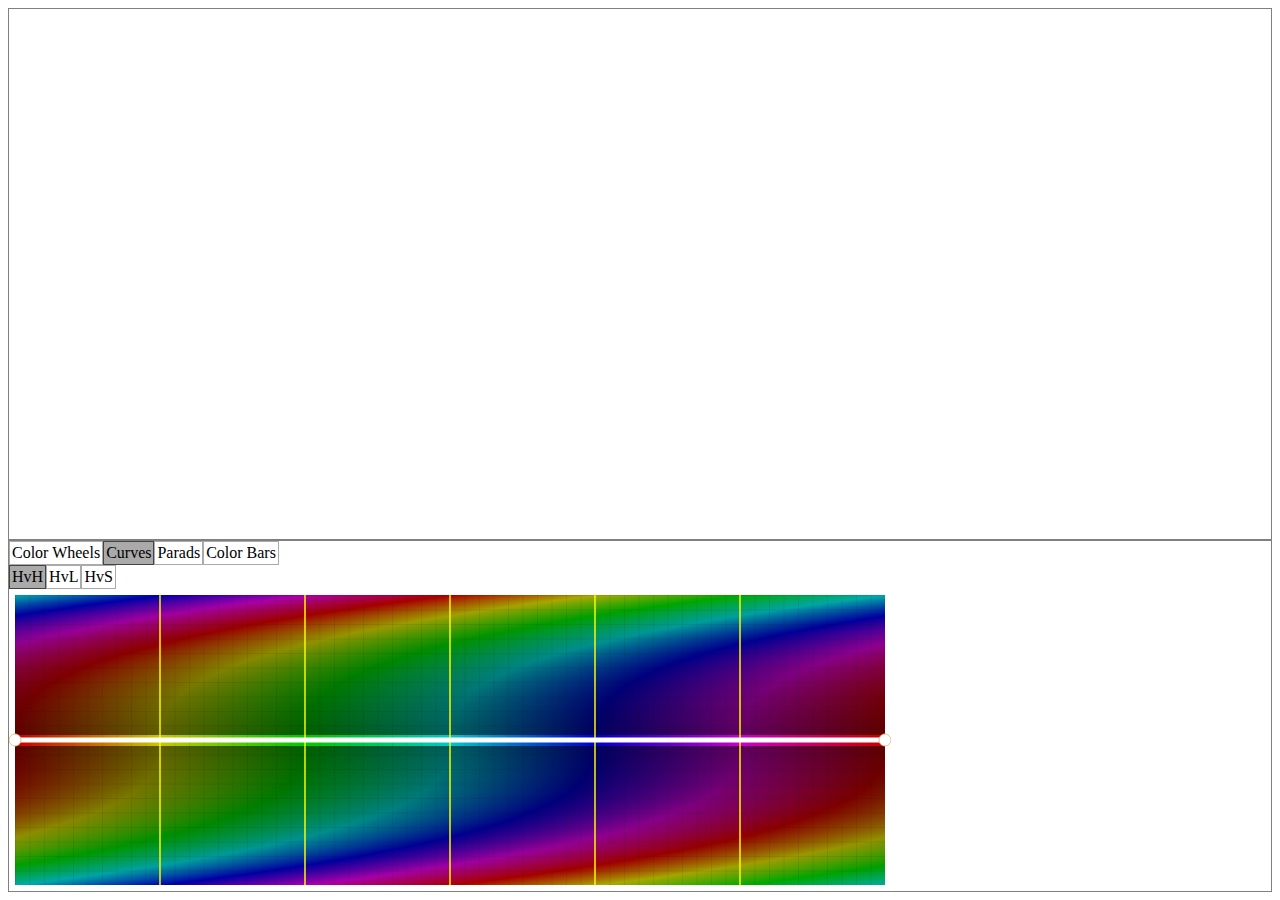
==== index2.html @ a9b2fd2c "first commit" ====
<html>

<head>
    <script src="jquery.min.js"></script>
    <script src="colorsys.js"></script>
    <script src="curve.js"></script>
    <script src="main.js"></script>
    
    <link href="main.css" rel="stylesheet" media="all" type="text/css">
</head>

<body>
    <div id="app">
        <div id="top-panel" class="panel">


        </div>
        <div id="bottom-panel" class="panel">
            <div id="tabs-panel">

            </div>
            <div id="tabs-content">
                <svg id="curves" class="hide">
                    <defs>
                        <pattern id="p-net" width="1.6667%" height="5%">
                            <rect width="1.6667%" height="5%" fill-opacity="0" stroke="#000000" stroke-width="0.1" />

                        </pattern>
                    </defs>

                    <image data-type="background" />
                    <svg viewBox="0 0 600 200" data-type="net">

                        <rect width="100%" height="100%" fill="url(#p-net)" />
                        <path fill="none" stroke="yellow"
                            d="M100,0 L100,200 M200,0 L200,200 M300,0 L300,200 M400,0 L400,200 M500,0 L500,500 M0,100 L600,100">
                        </path>
                    </svg>
                </svg>
            </div>

        </div>
    </div>
</body>

</html>
---- main.css ----
.point {

 fill: white;
 stroke: #E8C48E;
 stroke-width: 1;
  cursor: pointer;
}
.point:hover {
    fill: red;
    stroke-width: 2;
}

#app {
    display: flex;
    flex-direction: column;
    height: 100%;
}

.panel {

    border: 1px solid gray;
    /* width: 100%;
    height: 100%;
    box-sizing: border-box; */
}

#top-panel {
    flex: 1 1 auto;
  /* The above is shorthand for:
  flex-grow: 0,
  flex-shrink: 1,
  flex-basis: auto
  */
}
#bottom-panel {
  min-height: 350px;
  display: flex;
  flex-direction: column;
}
#tabs-panel {
    display: flex;
    flex-direction: column;
}


#tabs-panel .tab-panel{
    display: flex;
    flex-direction: row;
    
}
#tabs-panel .tab-element{
    margin: 0;
    padding: 2;
    border: 1px solid #aaa;  
    cursor: pointer;
}
#tabs-panel  .tab-element.active{
    margin: 0;
    padding: 2;
    border: 1px solid #444;
    background-color: #aaa;  
}

.hide {
    display: none !important;
}


#tabs-content {
    flex: 1 1 auto;
    
    display: flex;
    flex-direction: column;
}
#curves {
    
    /* background-color: #E8C48E; */
}
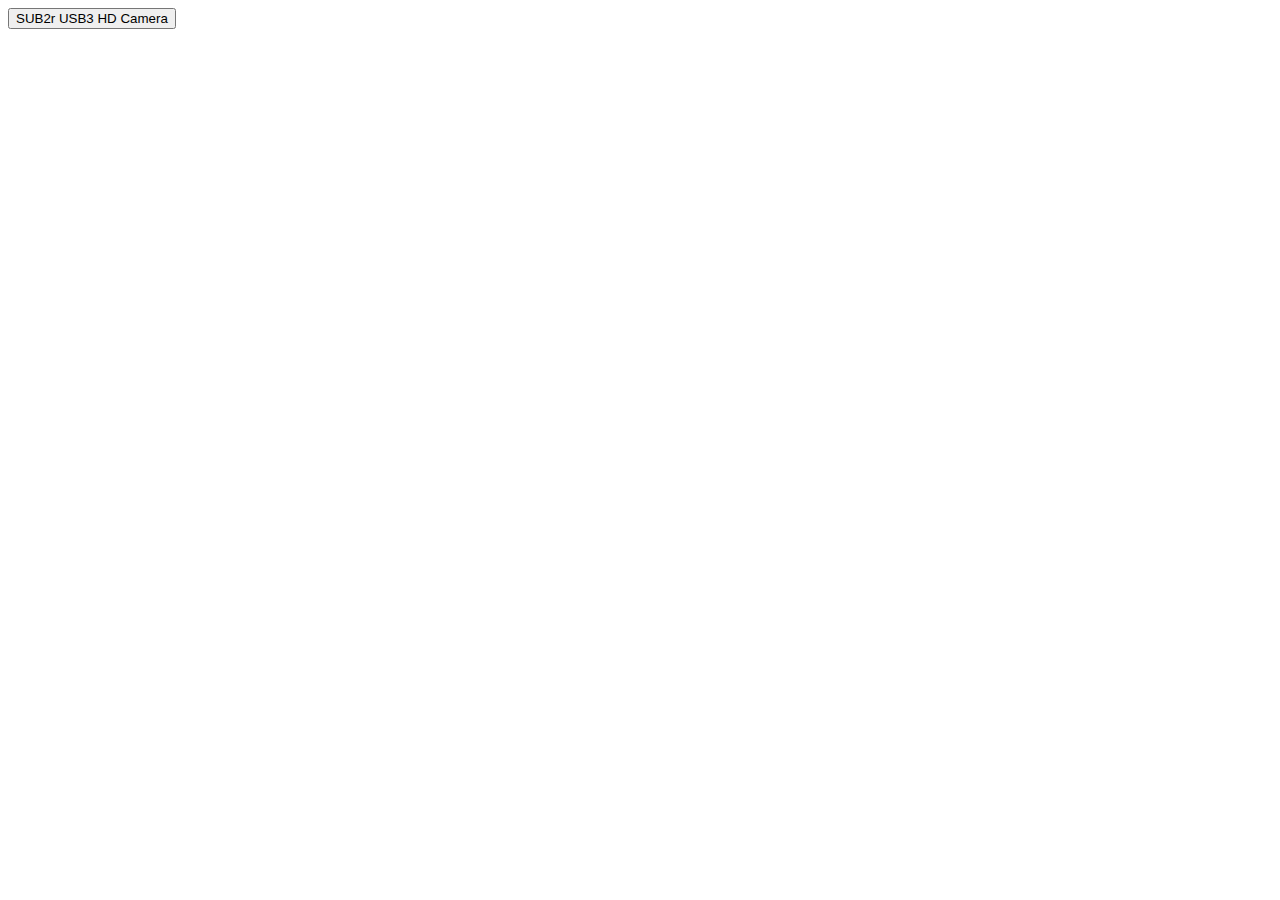
==== commit c52f8e2b: "rgb parade" ====
--- a/index2.html
+++ b/index2.html
@@ -3,44 +3,99 @@
 <head>
     <script src="jquery.min.js"></script>
     <script src="colorsys.js"></script>
+    <script src="sub2r.js"></script>
     <script src="curve.js"></script>
     <script src="main.js"></script>
-    
+
     <link href="main.css" rel="stylesheet" media="all" type="text/css">
 </head>
 
 <body>
-    <div id="app">
+    <button id="open-camera">SUB2r USB3 HD Camera</button>
+    <div id="app" class="hide">
         <div id="top-panel" class="panel">
 
-
+            <button id="calc-bizier-points">do it</button>
+            
+            
         </div>
         <div id="bottom-panel" class="panel">
             <div id="tabs-panel">
 
             </div>
             <div id="tabs-content">
-                <svg id="curves" class="hide">
-                    <defs>
-                        <pattern id="p-net" width="1.6667%" height="5%">
-                            <rect width="1.6667%" height="5%" fill-opacity="0" stroke="#000000" stroke-width="0.1" />
+                <div>
+                    <svg id="curves" class="hide">
+                        <defs>
+                            <pattern id="p-net" width="1.5625%" height="5%">
+                                <rect width="1.6667%" height="5%" fill-opacity="0" stroke="#000000"
+                                    stroke-width="0.1" />
 
-                        </pattern>
-                    </defs>
+                            </pattern>
+                        </defs>
 
-                    <image data-type="background" />
-                    <svg viewBox="0 0 600 200" data-type="net">
+                        <image data-type="background" />
+                        <svg viewBox="0 0 640 200" data-type="net">
 
-                        <rect width="100%" height="100%" fill="url(#p-net)" />
-                        <path fill="none" stroke="yellow"
-                            d="M100,0 L100,200 M200,0 L200,200 M300,0 L300,200 M400,0 L400,200 M500,0 L500,500 M0,100 L600,100">
-                        </path>
+                            <rect width="100%" height="100%" fill="url(#p-net)" />
+                            <path fill="none" stroke="yellow" d="M80,0 V200 
+                              M160,0 V200
+                              M240,0 V200
+                              M320,0 V200
+                              M400,0 V200
+                              M480,0 V200
+                              M560,0 V200
+                              M640,0 V200
+                              M0,100 L640,100">
+                            </path>
+                        </svg>
+                        <g id="g-paths"></g>
+                        <g id="g-missed-sliders"></g>
+                        <g id="g-points"></g>
                     </svg>
-                </svg>
+                </div>
+                <div
+                    style="display:grid;grid-template-columns: auto auto;grid-auto-rows: max-content;grid-gap: 5px 5px;margin: 6;">
+                    <div style="text-align: end;">slider:</div>
+                    <div id="slider-number">000</div>
+                    <div style="text-align: end;">hue:</div>
+                    <div id="slider-value">000</div>
+                    <div style="text-align: end;">dev:</div>
+                    <input id="dev-value" type="number" style="width: 60px;">
+                    <div style="text-align: end;"></div>
+                    <div id="dev-under-mouse-value">000</div>
+                    <button id="neutral-color-grading" style="grid-column: 1 / span 2;">Neutral</button>
+                    <div id="hvh-colors"
+                        style="grid-column: 1 / span 2;width: 80px;height: 80px;display: grid;grid-template-columns: 1fr 1fr;">
+                        <div style="background-color: red;"></div>
+                        <div style="background-color: blue;"></div>
+                    </div>
+                    <button id="default-color-grading" style="grid-column: 1 / span 2;">default</button>
+                    
+                </div>
+                <div style="display:grid;grid-template-columns: auto;grid-auto-rows: max-content;grid-gap: 5px 5px;margin: 6;">
+                    <button id="reload-values" >reload</button>
+                    <button id="convert-to-curve" >to curve</button>
+                    <button id="convert-to-sliders" >to sliders</button>
+                    <div><input id="show-missed-sliders" type="checkbox">show missed sliders</div>
+                </div>
+
             </div>
 
         </div>
     </div>
+
+    <script>
+        document.getElementById('open-camera').addEventListener('click', async () =>  {
+            document.getElementById('open-camera').classList.add('hide');
+            document.getElementById('app').classList.remove('hide');
+            await sub2r.openCamera();
+            ColorGradingTabs(false);
+
+        })
+    </script>
+    
 </body>
 
+
 </html>--- a/main.css
+++ b/main.css
@@ -7,7 +7,22 @@
  stroke-width: 1;
   cursor: pointer;
 }
+.point.active {
+    fill: red;
+    stroke-width: 2;
+}
 .point:hover {
+    fill: red;
+    stroke-width: 2;
+}
+
+.missed-slider {
+    fill: white;
+    stroke: #E8C48E;
+    stroke-width: 1;
+    cursor: pointer;
+}
+.missed-slider:hover {
     fill: red;
     stroke-width: 2;
 }
@@ -72,7 +87,7 @@
     flex: 1 1 auto;
     
     display: flex;
-    flex-direction: column;
+    flex-direction: row;
 }
 #curves {
     
